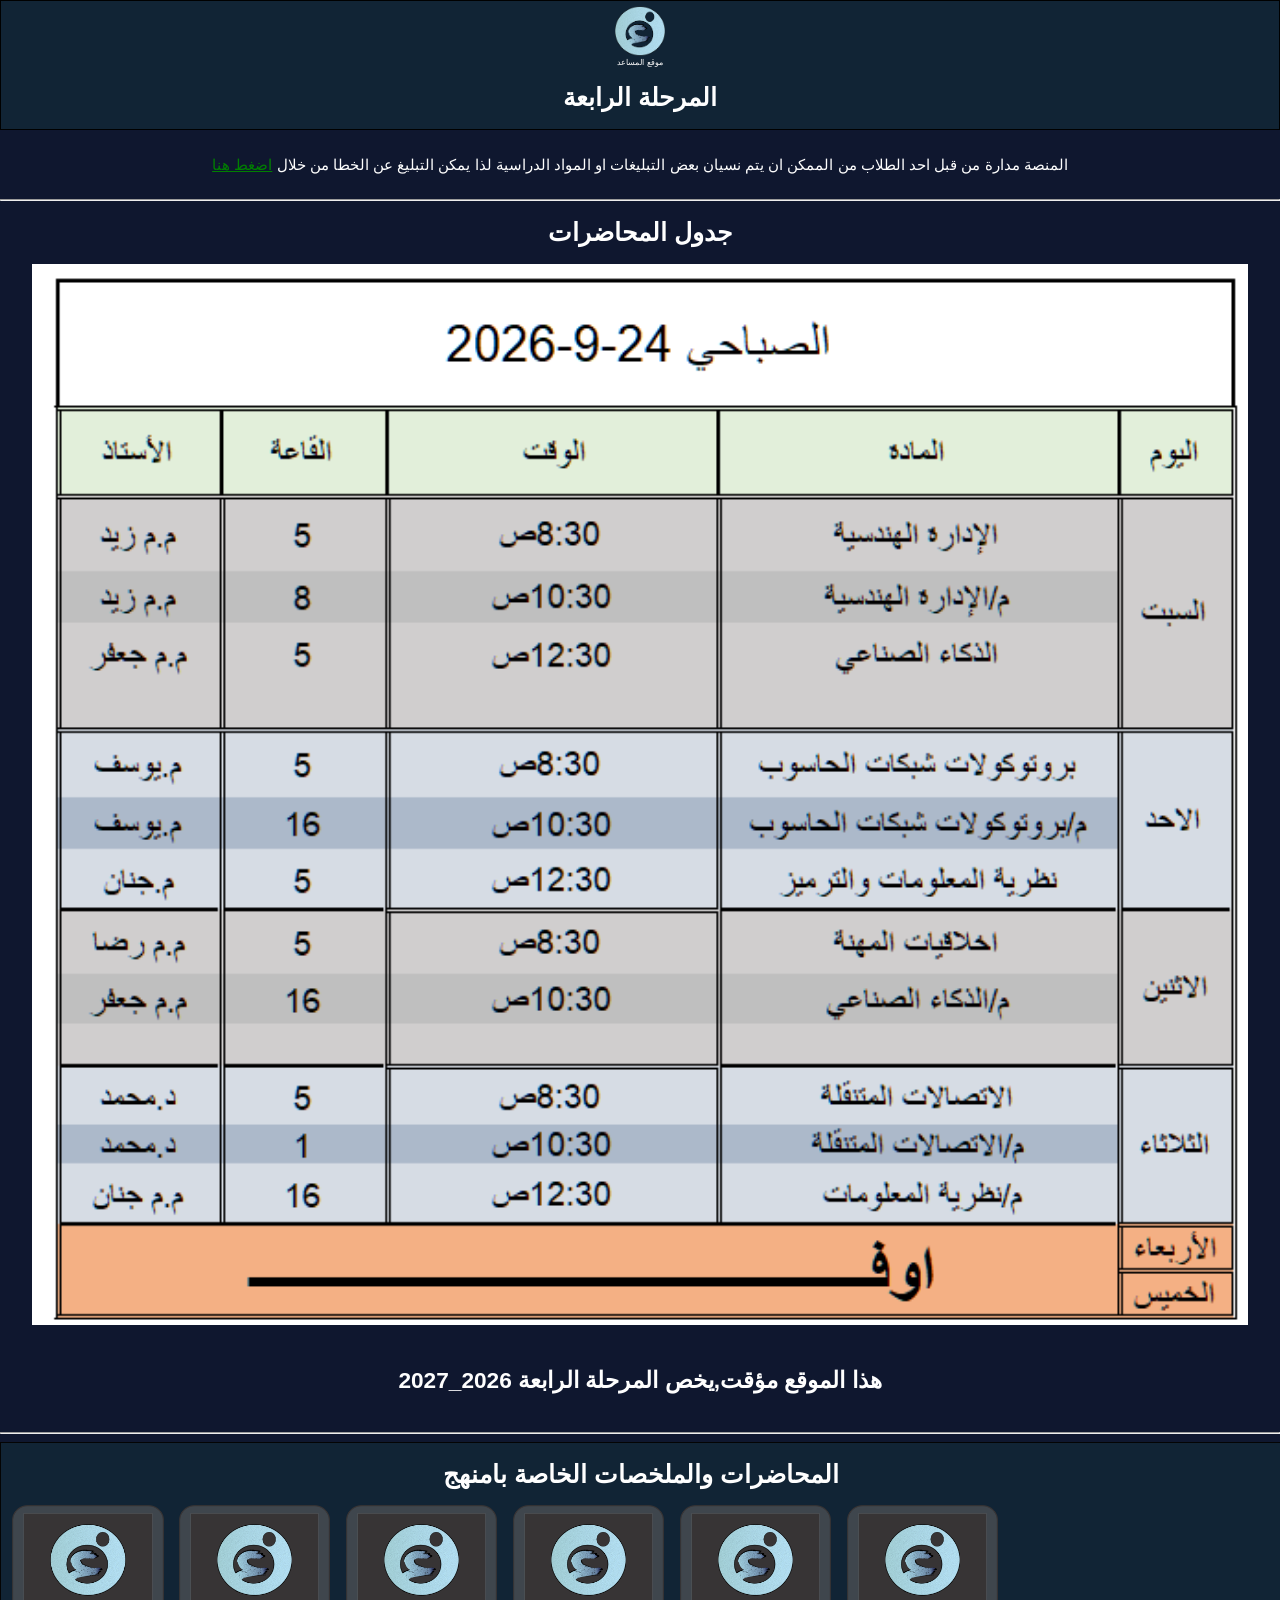
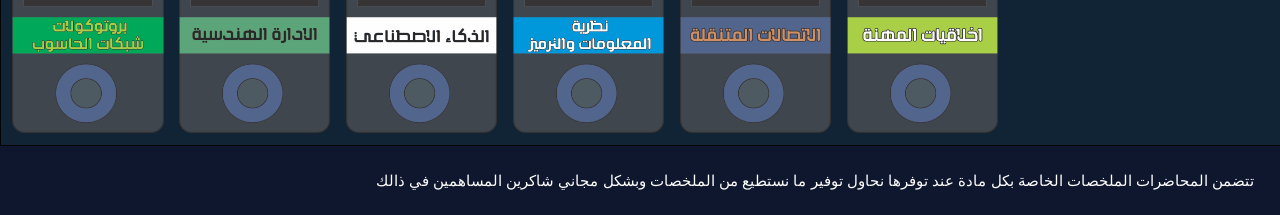
==== index.html @ 76f1e90d "u" ====
<!DOCTYPE html>
<html lang="ar">
<head>
    <meta charset="UTF-8">
    <meta name="viewport" content="width=device-width, initial-scale=1.0">
    <link rel="stylesheet" href="cc.css">
    <link rel="icon" href="iqon.png">
    <title> المساعد</title>
</head>
<body >


    <div id="tit">
    <a href="https://t.me/hoko_55"><img src="iqon.png" alt="ال iqon"  style="width: 50px;height: 50px; margin:9% 0 0 0"></a>
    <wpr>موقع المساعد </wpr>
    <h1>المرحلة الرابعة</h1>
    </div>

    <p id="tt">المنصة مدارة من قبل احد الطلاب من الممكن ان يتم نسيان
     بعض التبليغات او المواد الدراسية لذا يمكن التبليغ عن الخطا من خلال <a href="https://t.me/hoko_55?direct"  style="color:green">اضغط هنا</a> </p>
     <hr>


     <h1>جدول المحاضرات</h1>


     <div id="tap">
        
    <img src="الجدول.png" alt="">
     </div>


     <h5>هذا الموقع مؤقت,يخص  المرحلة الرابعة  2026_2027</h5>
    <hr>
    


    
     <div class="aksam">
      <h1>المحاضرات والملخصات الخاصة بامنهج </h1>
      <div id="q">
      <a href="wps 1/بروتو.html" class="mada" ><img class="img" src="iqon/hh.png"></a>
      <a href="wps 1/الادارة_الهندسية.html" class="mada"><img class="img" src="iqon/aa.png"></a>
      <a href="wps 1/ai.html" class="mada"><img class="img" src="iqon/ha.png"></a>
      <a href="wps 1/نضرة.html" class="mada"><img class="img" src="iqon/aa1.png"></a>
      <a href="wps 1/اتصالات.html" class="mada"><img class="img" src="iqon/hh1.png"></a>
      <a href="wps 1/اخلاق.html" class="mada"><img class="img" src="iqon/ha1.png"></a>
     </div>
    </div>


    <p style="text-align: right;">تتضمن المحاضرات الملخصات الخاصة بكل مادة عند توفرها نحاول توفير ما نستطيع من الملخصات وبشكل مجاني 
        شاكرين المساهمين في ذالك
    </p>


</body>






</html>
---- cc.css ----
body{
    background-color: rgb(15, 23, 47);
    margin:0;
    padding:0;
    font-family: 'Segoe UI', Tahoma, Geneva, Verdana, sans-serif;
}

#tit{
    display:flex;
    flex-direction: column;
    align-items: center;
    color:rgb(251, 250, 250);
    font-size: 0.2cm;
    border:solid 0.03cm black;
    margin:0 0 1% 0;
    background-color: rgb(17, 36, 53);

}
#tap{
text-align: center;


}
#tap img{
width:95vw;
height:auto;

}
.aksam{
display: flex;
flex-direction: column;
align-items: center;
border:solid 0.1vh rgb(4, 4, 4);
background-color: rgb(17, 36, 53);
width: 100%;
height:8cm;
align-items: center;
overflow: hidden;
}
#q{
   
    border:none;
   width:100%;
   height: 80%; 
    overflow-x:auto;
    overflow-y:hidden;
    white-space:nowrap ;
}
.mada{
border:none;
margin:0 0 0 0.3cm;

}
.mada img:hover{transform: scale(0.97);}
.mada img:active{transform: scale(0.95);}

.img{
    
    
    width:4cm;
    height:95%;
    
  
}


h5{
    font-size:0.6cm;
text-align:center;
color: rgb(254, 254, 254);



}
h1{
    color: rgb(254, 254, 254);
    font-size:25px ;
    
text-align: center;

}
#tt{
text-align:center;

}

.show{
background-color: rgb(17, 36, 53);
display:flex;
align-items: center;
overflow-x:auto ;
overflow-y: hidden;
width:100%;
height:8cm;

}
.show img{
    border:none;
margin:0.2vh;
width:25vh;
height:35vh;
transition: 0.4s;

}



p{
    color: rgb(254, 254, 254);
    font-size:0.4cm;
    text-align:right;
    margin:2%;
}
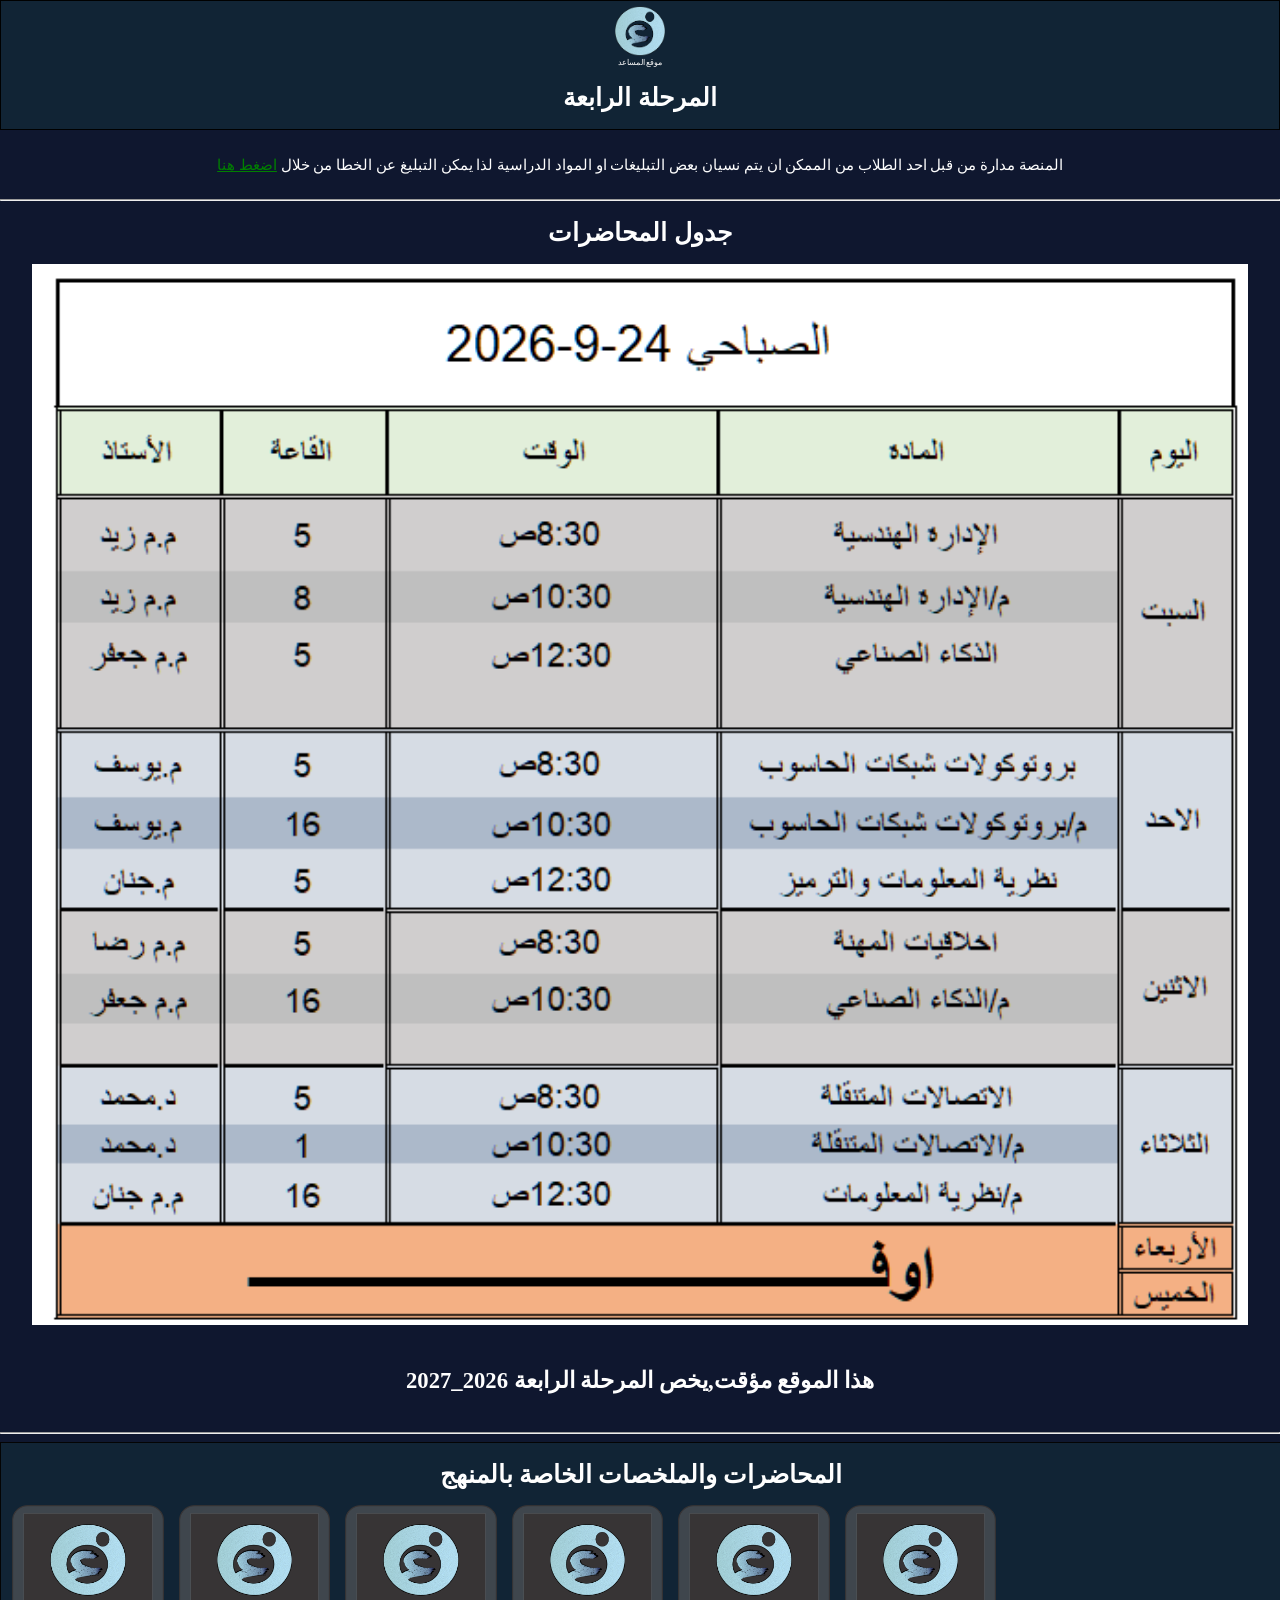
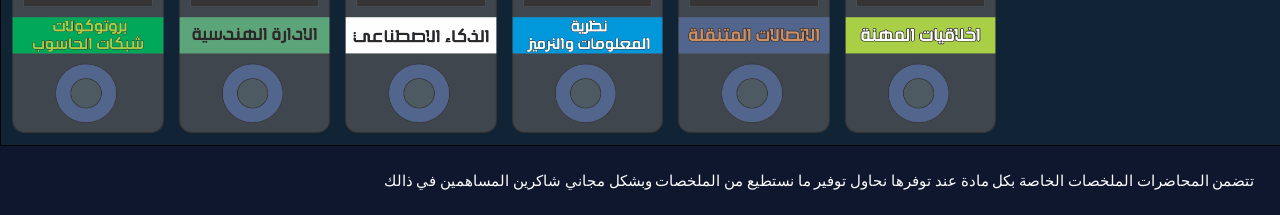
==== commit 212d764b: "تعديل الاخطاء" ====
--- a/index.html
+++ b/index.html
@@ -37,7 +37,7 @@
 
     
      <div class="aksam">
-      <h1>المحاضرات والملخصات الخاصة بامنهج </h1>
+      <h1>المحاضرات والملخصات الخاصة بالمنهج </h1>
       <div id="q">
       <a href="wps 1/بروتو.html" class="mada" ><img class="img" src="iqon/hh.png"></a>
       <a href="wps 1/الادارة_الهندسية.html" class="mada"><img class="img" src="iqon/aa.png"></a>
--- a/cc.css
+++ b/cc.css
@@ -2,7 +2,7 @@
     background-color: rgb(15, 23, 47);
     margin:0;
     padding:0;
-    font-family: 'Segoe UI', Tahoma, Geneva, Verdana, sans-serif;
+    
 }
 
 #tit{
@@ -47,7 +47,9 @@
     white-space:nowrap ;
 }
 .mada{
+  
 border:none;
+  
 margin:0 0 0 0.3cm;
 
 }
@@ -96,9 +98,9 @@
 }
 .show img{
     border:none;
-margin:0.2vh;
-width:25vh;
-height:35vh;
+margin:0;
+width:5cm;
+height:7cm;
 transition: 0.4s;
 
 }
@@ -110,4 +112,10 @@
     font-size:0.4cm;
     text-align:right;
     margin:2%;
+}
+
+.classrom{
+width: 4cm;
+width: 4cm;
+
 }
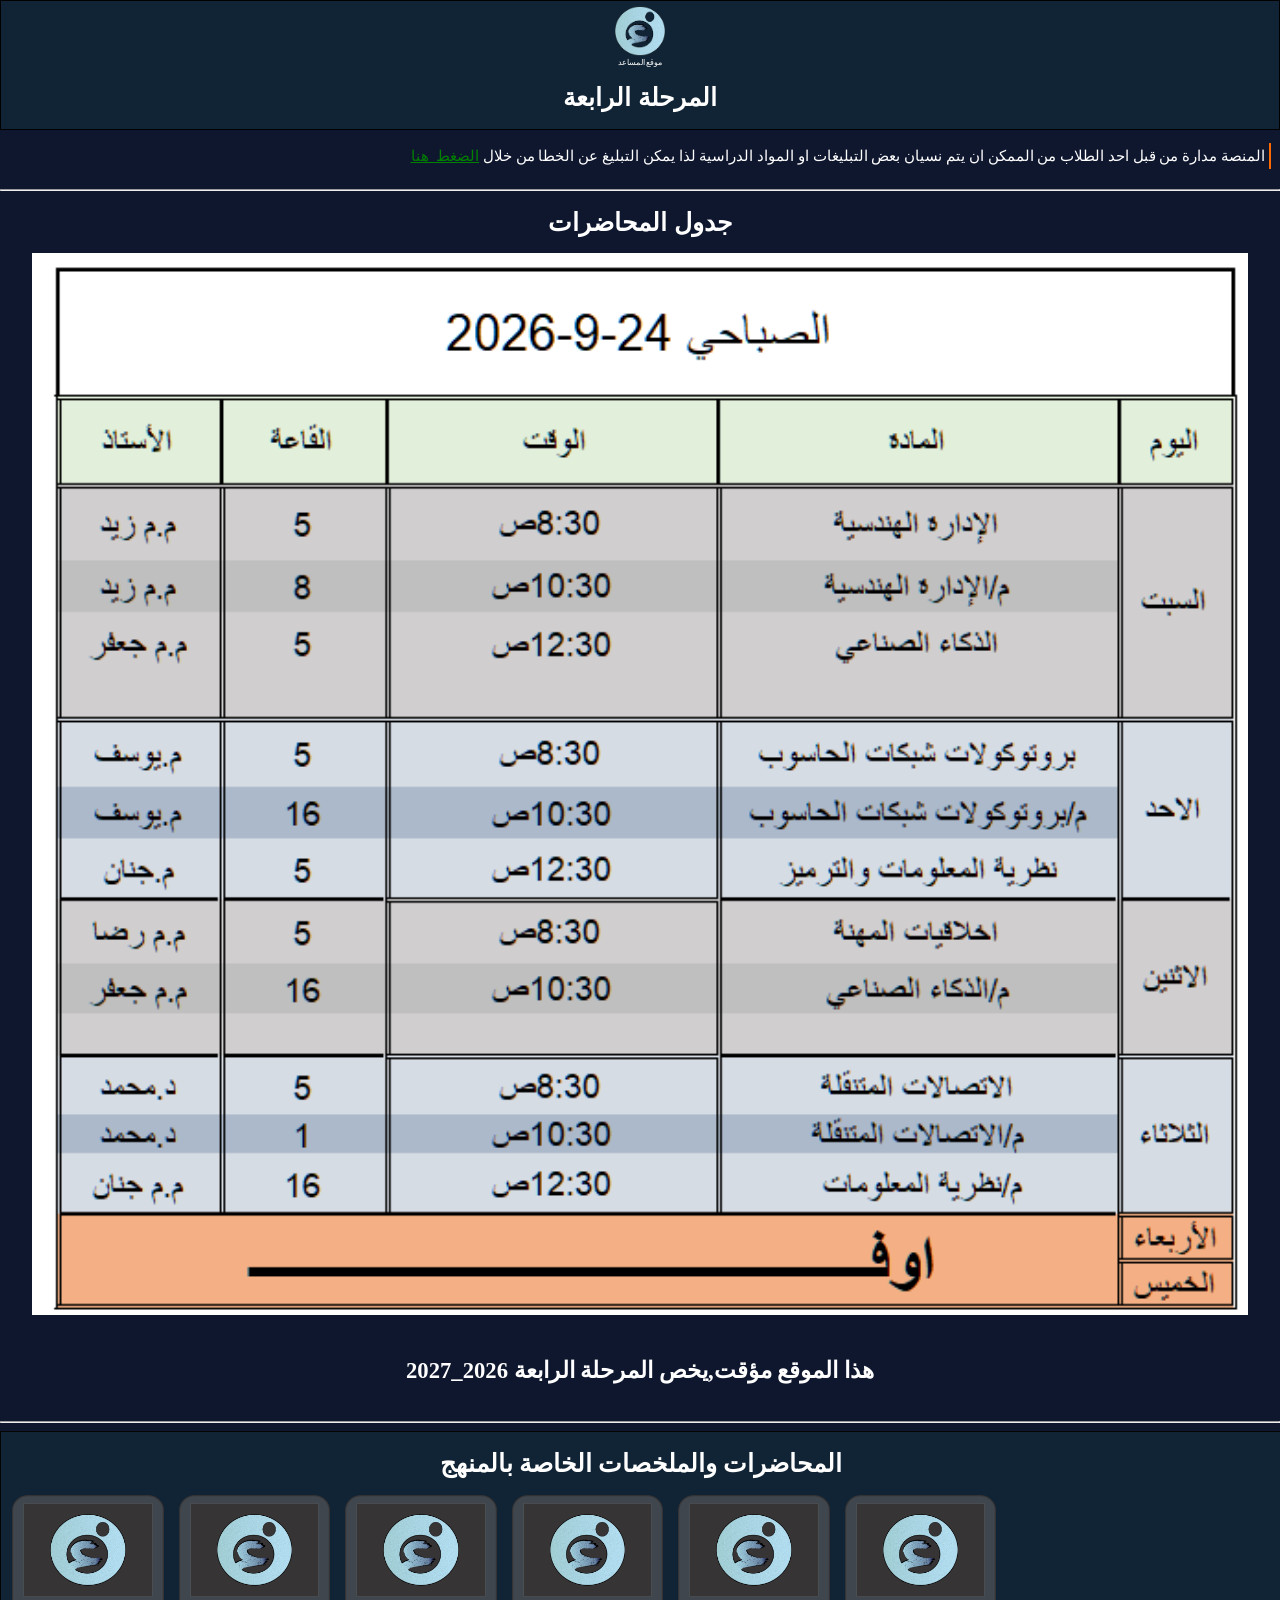
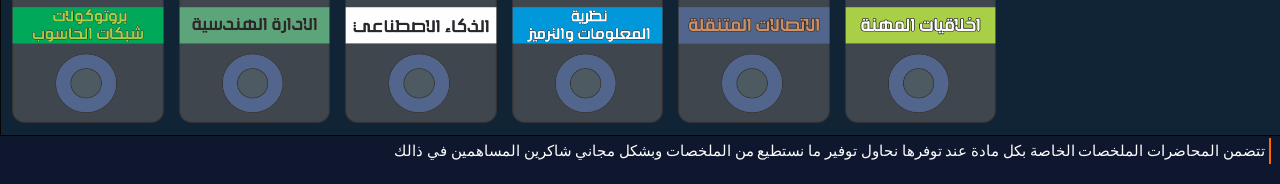
==== commit e47fd8c1: "تعديلات التحريك" ====
--- a/index.html
+++ b/index.html
@@ -17,7 +17,7 @@
     </div>
 
     <p id="tt">المنصة مدارة من قبل احد الطلاب من الممكن ان يتم نسيان
-     بعض التبليغات او المواد الدراسية لذا يمكن التبليغ عن الخطا من خلال <a href="https://t.me/hoko_55?direct"  style="color:green">اضغط هنا</a> </p>
+     بعض التبليغات او المواد الدراسية لذا يمكن التبليغ عن الخطا من خلال <a href="https://t.me/hoko_55?direct"  style="color:green">الضغط_هنا</a> </p>
      <hr>
 
 
@@ -39,17 +39,17 @@
      <div class="aksam">
       <h1>المحاضرات والملخصات الخاصة بالمنهج </h1>
       <div id="q">
-      <a href="wps 1/بروتو.html" class="mada" ><img class="img" src="iqon/hh.png"></a>
-      <a href="wps 1/الادارة_الهندسية.html" class="mada"><img class="img" src="iqon/aa.png"></a>
-      <a href="wps 1/ai.html" class="mada"><img class="img" src="iqon/ha.png"></a>
-      <a href="wps 1/نضرة.html" class="mada"><img class="img" src="iqon/aa1.png"></a>
-      <a href="wps 1/اتصالات.html" class="mada"><img class="img" src="iqon/hh1.png"></a>
-      <a href="wps 1/اخلاق.html" class="mada"><img class="img" src="iqon/ha1.png"></a>
+      <a href="wps 1/بروتو.html" class="mada" ><img class="img mosh"  src="iqon/hh.png"></a>
+      <a href="wps 1/الادارة_الهندسية.html" class="mada"><img class="img mosh"  src="iqon/aa.png"></a>
+      <a href="wps 1/ai.html" class="mada"><img class="img mosh" src="iqon/ha.png"></a>
+      <a href="wps 1/نضرة.html" class="mada"><img class="img mosh"  src="iqon/aa1.png"></a>
+      <a href="wps 1/اتصالات.html" class="mada"><img class="img mosh"src="iqon/hh1.png"></a>
+      <a href="wps 1/اخلاق.html" class="mada"><img class="img mosh" src="iqon/ha1.png"></a>
      </div>
     </div>
 
 
-    <p style="text-align: right;">تتضمن المحاضرات الملخصات الخاصة بكل مادة عند توفرها نحاول توفير ما نستطيع من الملخصات وبشكل مجاني 
+    <p>تتضمن المحاضرات الملخصات الخاصة بكل مادة عند توفرها نحاول توفير ما نستطيع من الملخصات وبشكل مجاني 
         شاكرين المساهمين في ذالك
     </p>
 
--- a/cc.css
+++ b/cc.css
@@ -49,12 +49,12 @@
 .mada{
   
 border:none;
-  
+ 
 margin:0 0 0 0.3cm;
 
 }
-.mada img:hover{transform: scale(0.97);}
-.mada img:active{transform: scale(0.95);}
+.mosh:hover{transform: scale(0.97);border-bottom: 2px solid rgb(251, 105, 0);}
+.mosh:active{transform: scale(0.95);border-bottom: 2px solid rgb(251, 105, 0);}
 
 .img{
     
@@ -81,10 +81,7 @@
 text-align: center;
 
 }
-#tt{
-text-align:center;
 
-}
 
 .show{
 background-color: rgb(17, 36, 53);
@@ -109,9 +106,11 @@
 
 p{
     color: rgb(254, 254, 254);
+     border-right:solid 2px rgb(251, 105, 0) ;
+     padding:4px;
     font-size:0.4cm;
     text-align:right;
-    margin:2%;
+    margin:2px 9px 20px 2px;
 }
 
 .classrom{
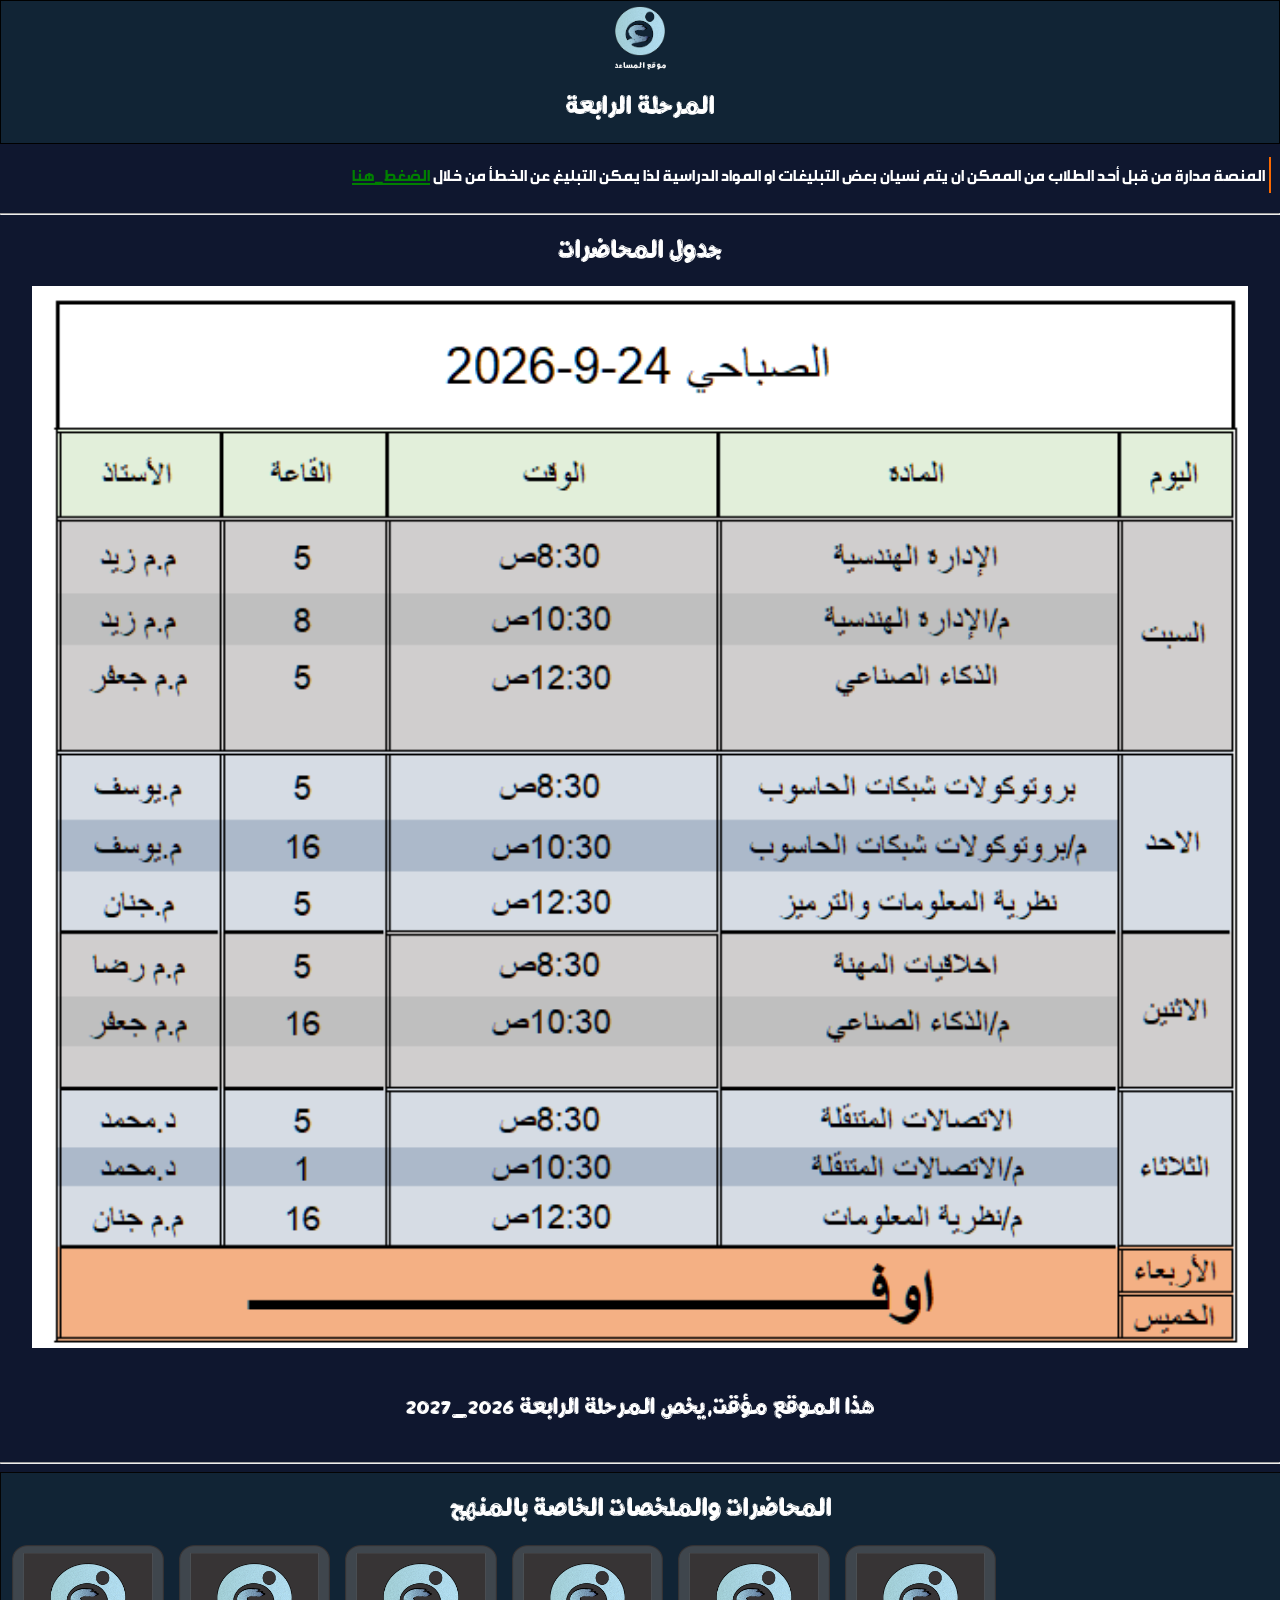
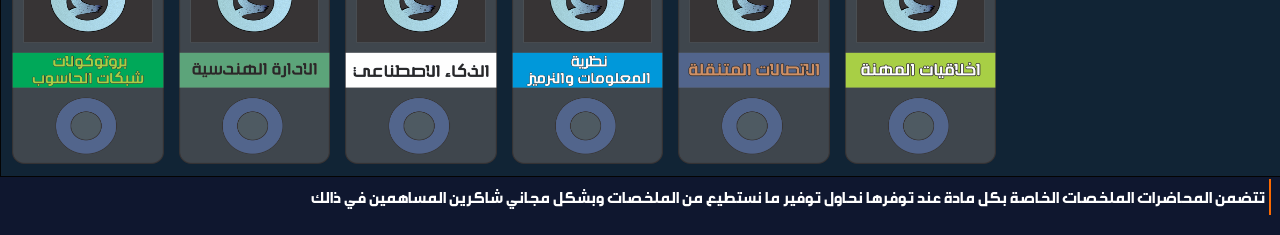
==== commit 8ed2f217: "تحرير الخط" ====
--- a/index.html
+++ b/index.html
@@ -16,8 +16,8 @@
     <h1>المرحلة الرابعة</h1>
     </div>
 
-    <p id="tt">المنصة مدارة من قبل احد الطلاب من الممكن ان يتم نسيان
-     بعض التبليغات او المواد الدراسية لذا يمكن التبليغ عن الخطا من خلال <a href="https://t.me/hoko_55?direct"  style="color:green">الضغط_هنا</a> </p>
+    <p id="tt">المنصة مدارة من قبل أحد الطلاب من الممكن ان يتم نسيان
+     بعض التبليغات او المواد الدراسية لذا يمكن التبليغ عن الخطأ من خلال <a href="https://t.me/hoko_55?direct"  style="color:green">الضغط_هنا</a> </p>
      <hr>
 
 
--- a/cc.css
+++ b/cc.css
@@ -1,3 +1,13 @@
+@font-face{
+font-family:b;
+src: url(b.otf);
+}
+@font-face{
+font-family:a;
+src:url(a.ttf);
+}
+
+
 body{
     background-color: rgb(15, 23, 47);
     margin:0;
@@ -7,6 +17,7 @@
 
 #tit{
     display:flex;
+    font-family:a;
     flex-direction: column;
     align-items: center;
     color:rgb(251, 250, 250);
@@ -66,7 +77,7 @@
 }
 
 
-h5{
+h5{font-family:a;
     font-size:0.6cm;
 text-align:center;
 color: rgb(254, 254, 254);
@@ -77,7 +88,7 @@
 h1{
     color: rgb(254, 254, 254);
     font-size:25px ;
-    
+    font-family:a;
 text-align: center;
 
 }
@@ -105,10 +116,11 @@
 
 
 p{
+    font-family:b;
     color: rgb(254, 254, 254);
      border-right:solid 2px rgb(251, 105, 0) ;
      padding:4px;
-    font-size:0.4cm;
+    font-size:0.6cm;
     text-align:right;
     margin:2px 9px 20px 2px;
 }
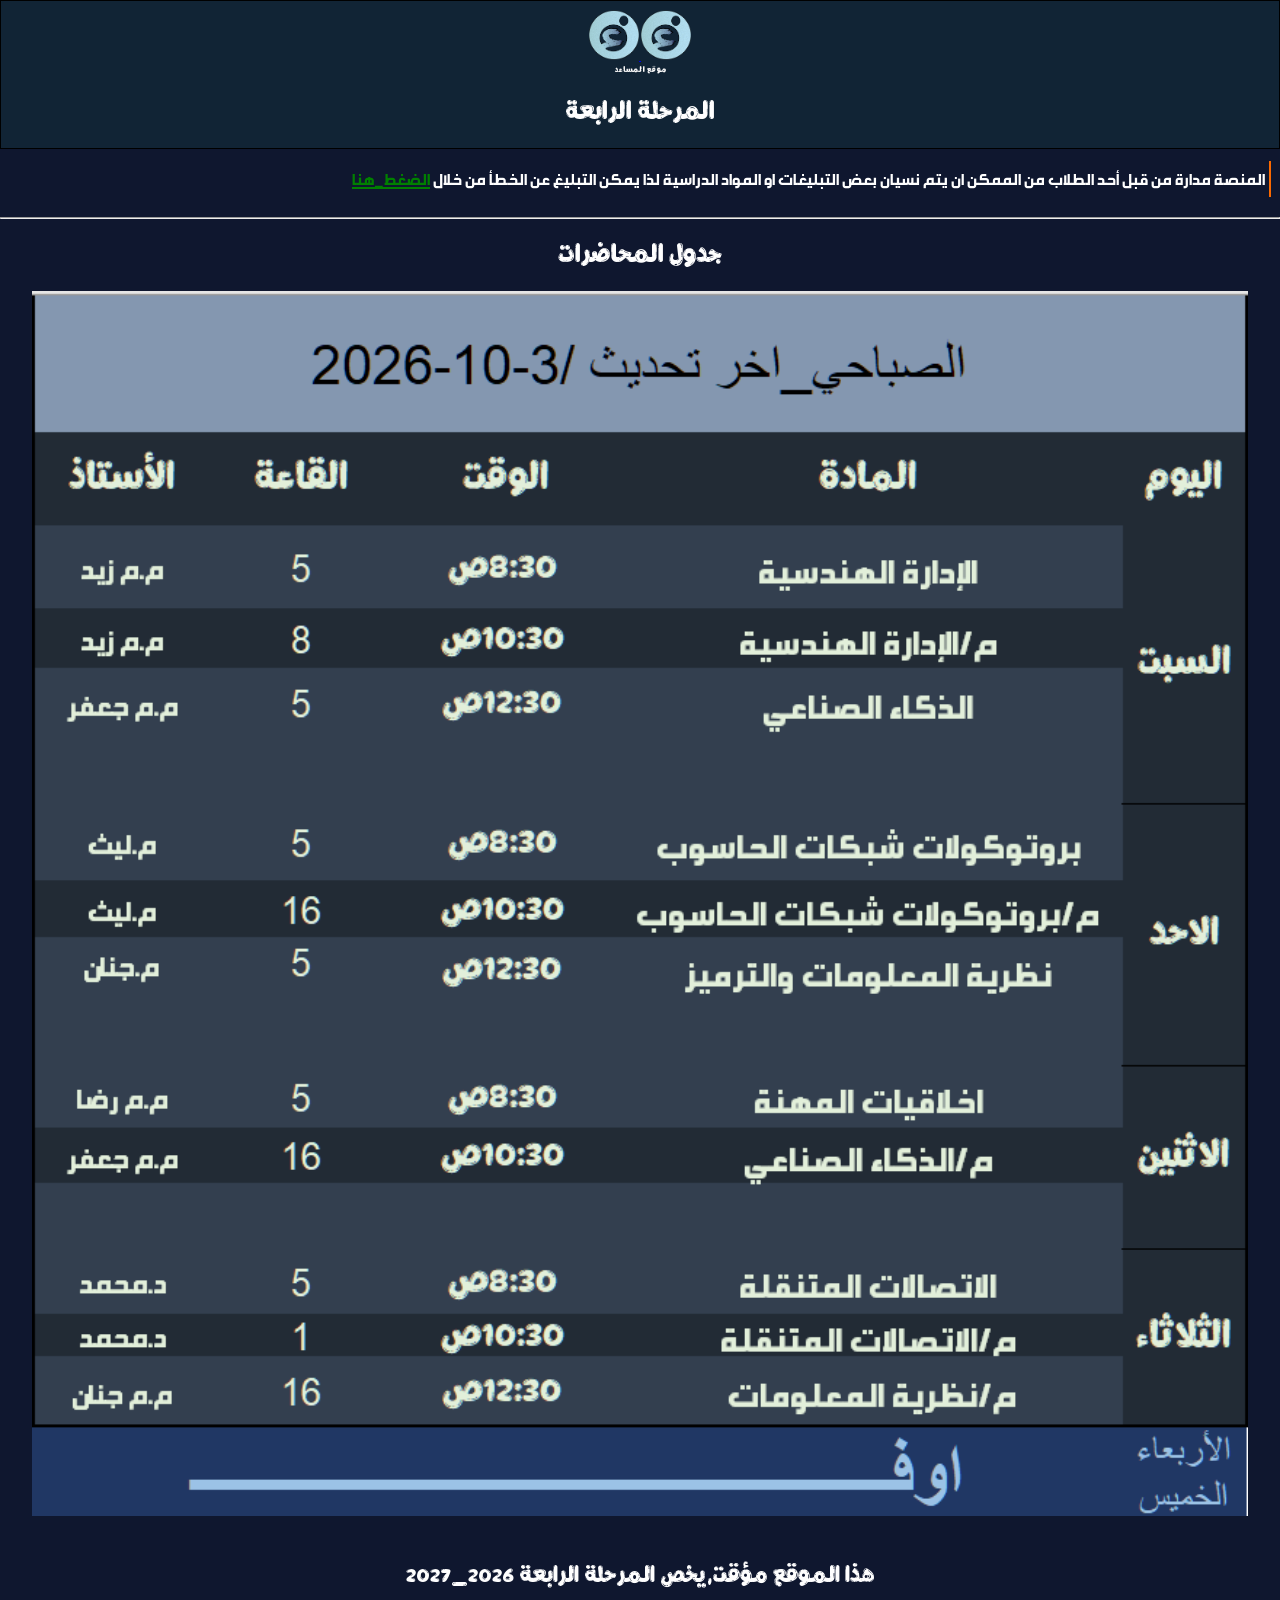
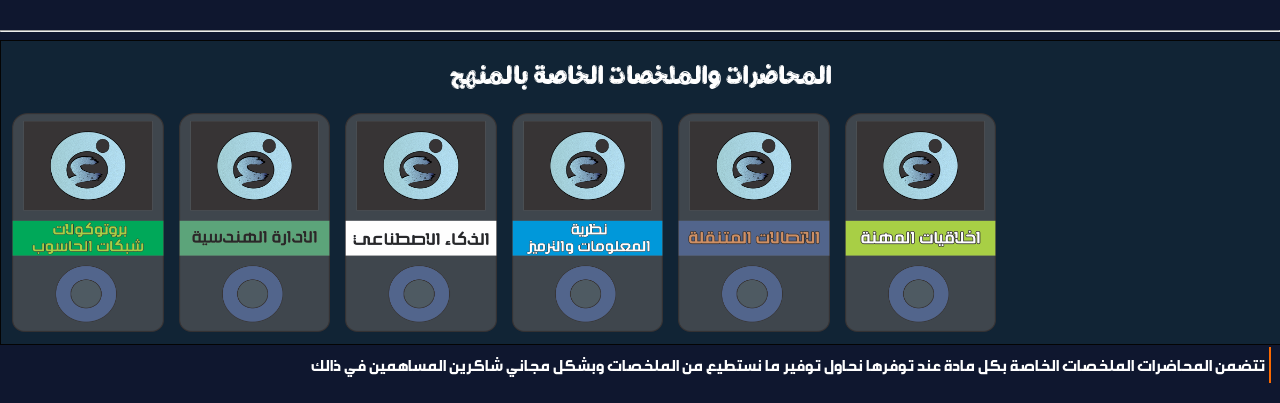
==== commit e57a2fd6: "ض" ====
--- a/index.html
+++ b/index.html
@@ -4,6 +4,7 @@
     <meta charset="UTF-8">
     <meta name="viewport" content="width=device-width, initial-scale=1.0">
     <link rel="stylesheet" href="cc.css">
+    
     <link rel="icon" href="iqon.png">
     <title> المساعد</title>
 </head>
@@ -11,7 +12,8 @@
 
 
     <div id="tit">
-    <a href="https://t.me/hoko_55"><img src="iqon.png" alt="ال iqon"  style="width: 50px;height: 50px; margin:9% 0 0 0"></a>
+        
+       <a href="https://t.me/hoko_55"><img src="iqon.png" alt="ال iqon"  style="width: 50px;height: 50px; margin:9% 0 0 0"> <img src="iqon.png" alt="ال iqon"  style="width: 50px;height: 50px; margin:9% 0 0 0"> </a>
     <wpr>موقع المساعد </wpr>
     <h1>المرحلة الرابعة</h1>
     </div>
--- a/cc.css
+++ b/cc.css
@@ -129,4 +129,4 @@
 width: 4cm;
 width: 4cm;
 
-}+}
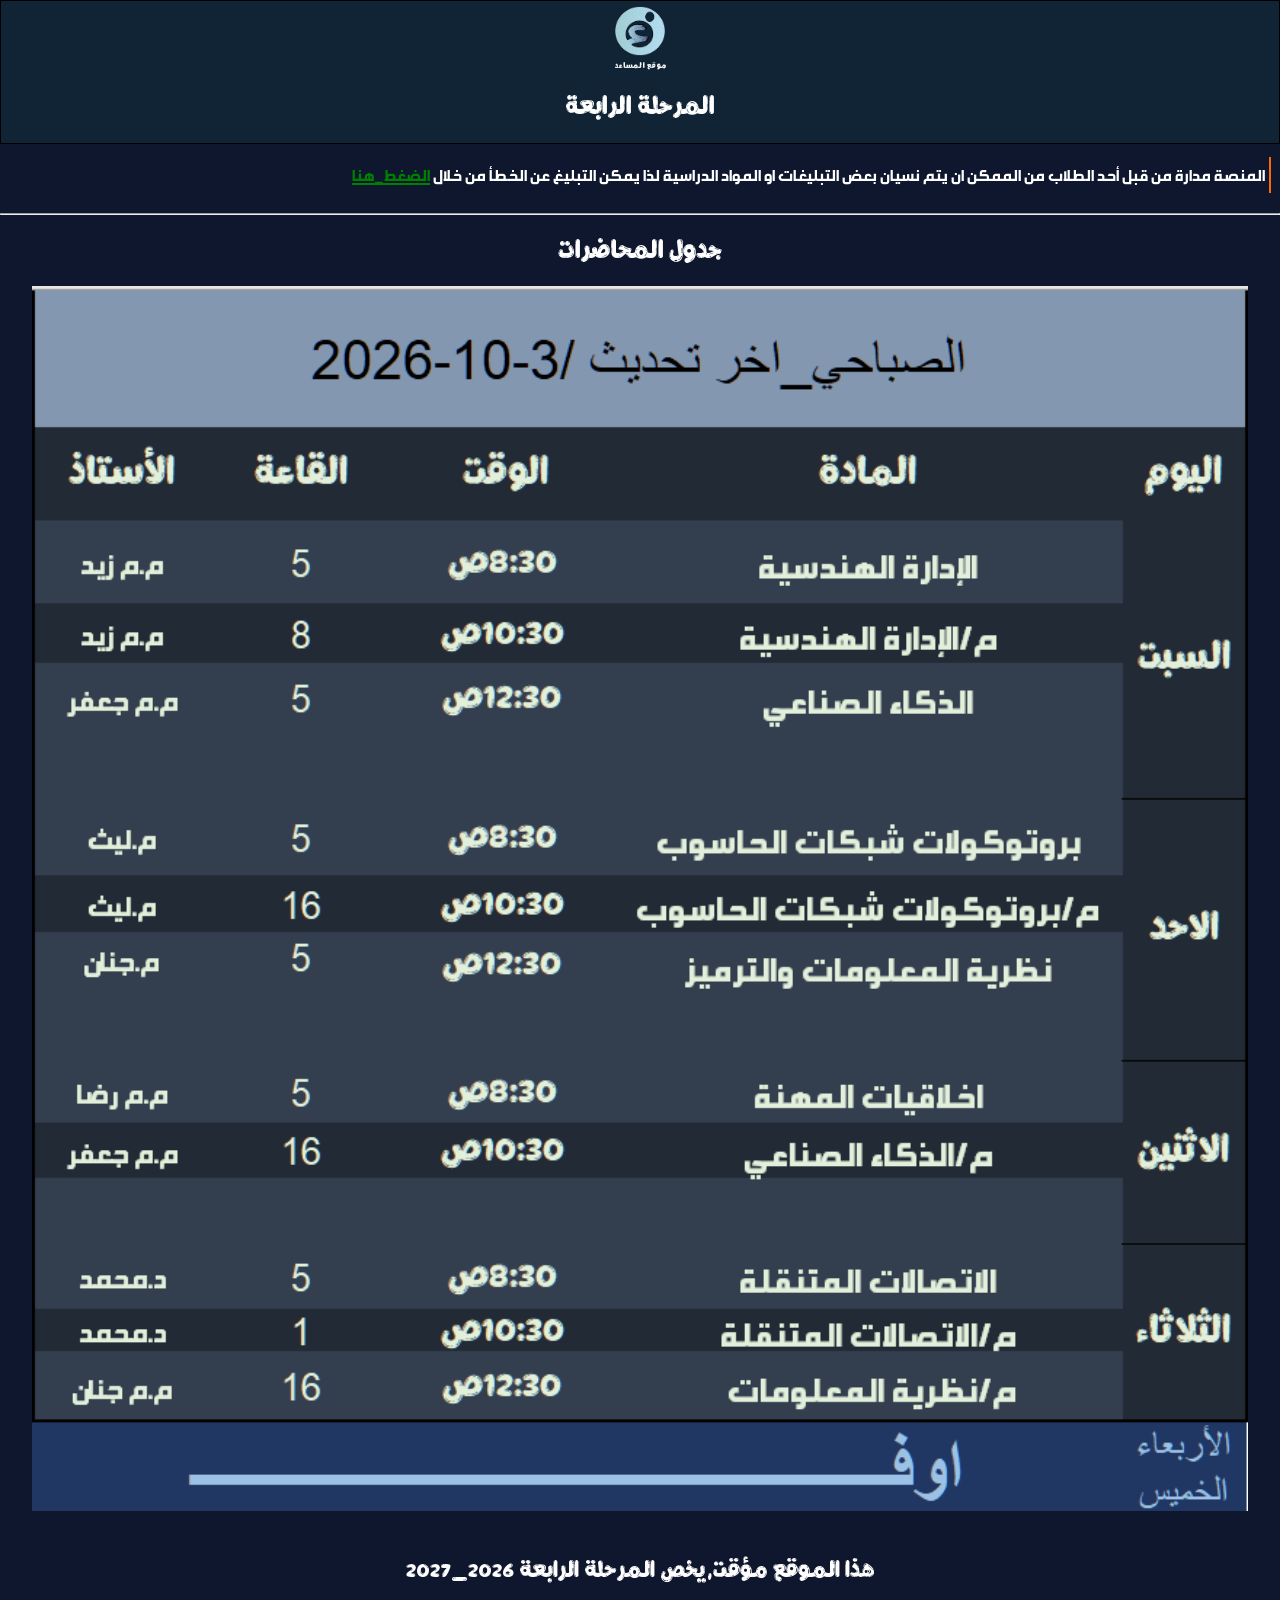
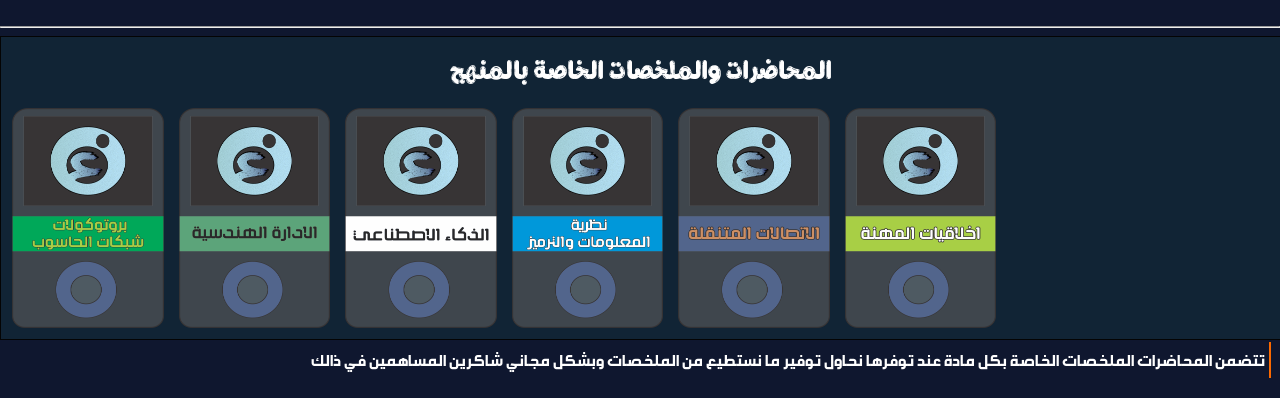
==== commit a5b86d5a: "تعديل" ====
--- a/index.html
+++ b/index.html
@@ -13,7 +13,7 @@
 
     <div id="tit">
         
-       <a href="https://t.me/hoko_55"><img src="iqon.png" alt="ال iqon"  style="width: 50px;height: 50px; margin:9% 0 0 0"> <img src="iqon.png" alt="ال iqon"  style="width: 50px;height: 50px; margin:9% 0 0 0"> </a>
+       <a href="https://t.me/hoko_55"><img src="iqon.png" alt="ال iqon"  style="width: 50px;height: 50px; margin:9% 0 0 0"> </a>
     <wpr>موقع المساعد </wpr>
     <h1>المرحلة الرابعة</h1>
     </div>
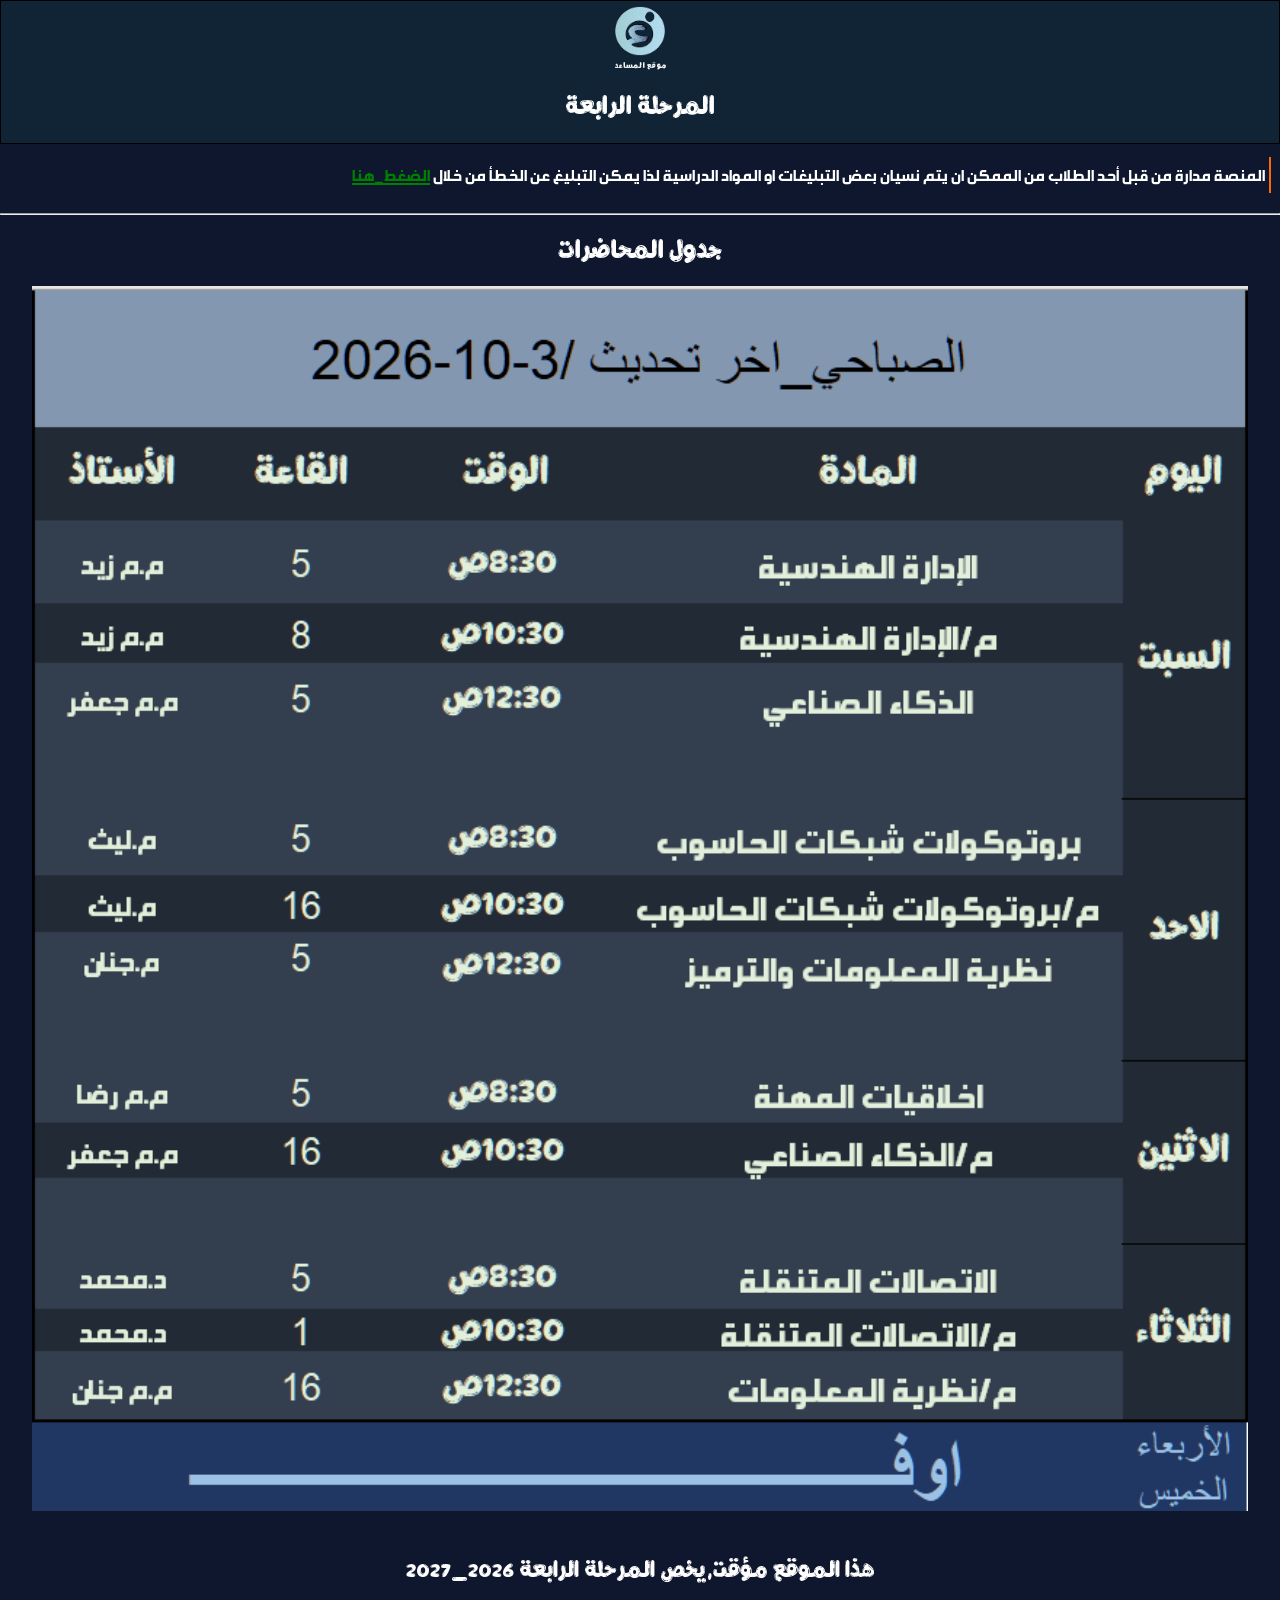
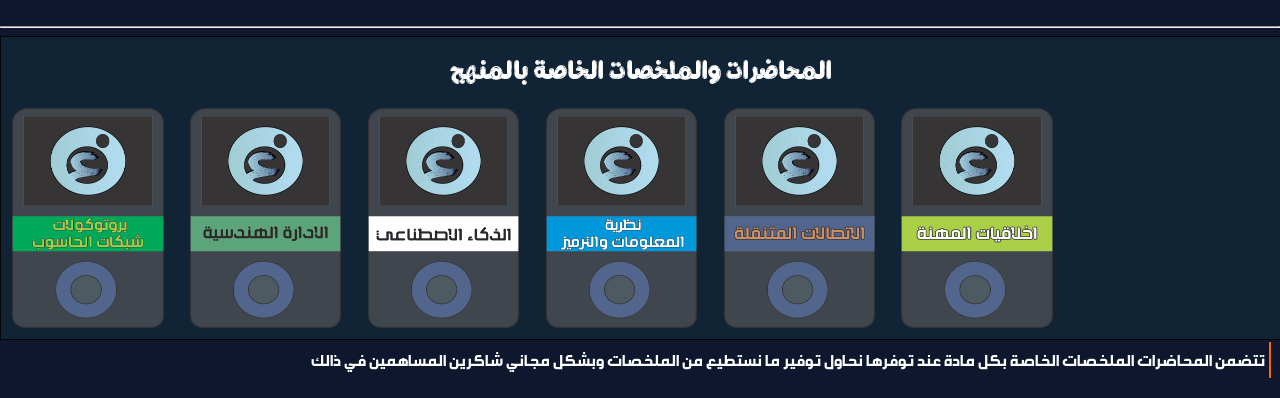
==== commit 3e5a9e61: "تحديث جديد" ====
--- a/index.html
+++ b/index.html
@@ -12,7 +12,7 @@
 
 
     <div id="tit">
-        
+        <div></div>
        <a href="https://t.me/hoko_55"><img src="iqon.png" alt="ال iqon"  style="width: 50px;height: 50px; margin:9% 0 0 0"> </a>
     <wpr>موقع المساعد </wpr>
     <h1>المرحلة الرابعة</h1>
--- a/cc.css
+++ b/cc.css
@@ -61,7 +61,7 @@
   
 border:none;
  
-margin:0 0 0 0.3cm;
+margin:0 0.3cm 0 0.3cm;
 
 }
 .mosh:hover{transform: scale(0.97);border-bottom: 2px solid rgb(251, 105, 0);}
@@ -130,3 +130,21 @@
 width: 4cm;
 
 }
+.tol
+{display: flex;
+
+}
+
+
+#h4{
+    
+    color: rgb(234, 234, 234);
+    background-color: dimgrey;
+    border:solid green 2px;
+    border-radius: 0.2cm;
+    width: 3.5cm;
+    height: 0.7cm;
+    font-family:b;
+    font-size:0.5cm;
+    text-align: center;
+}
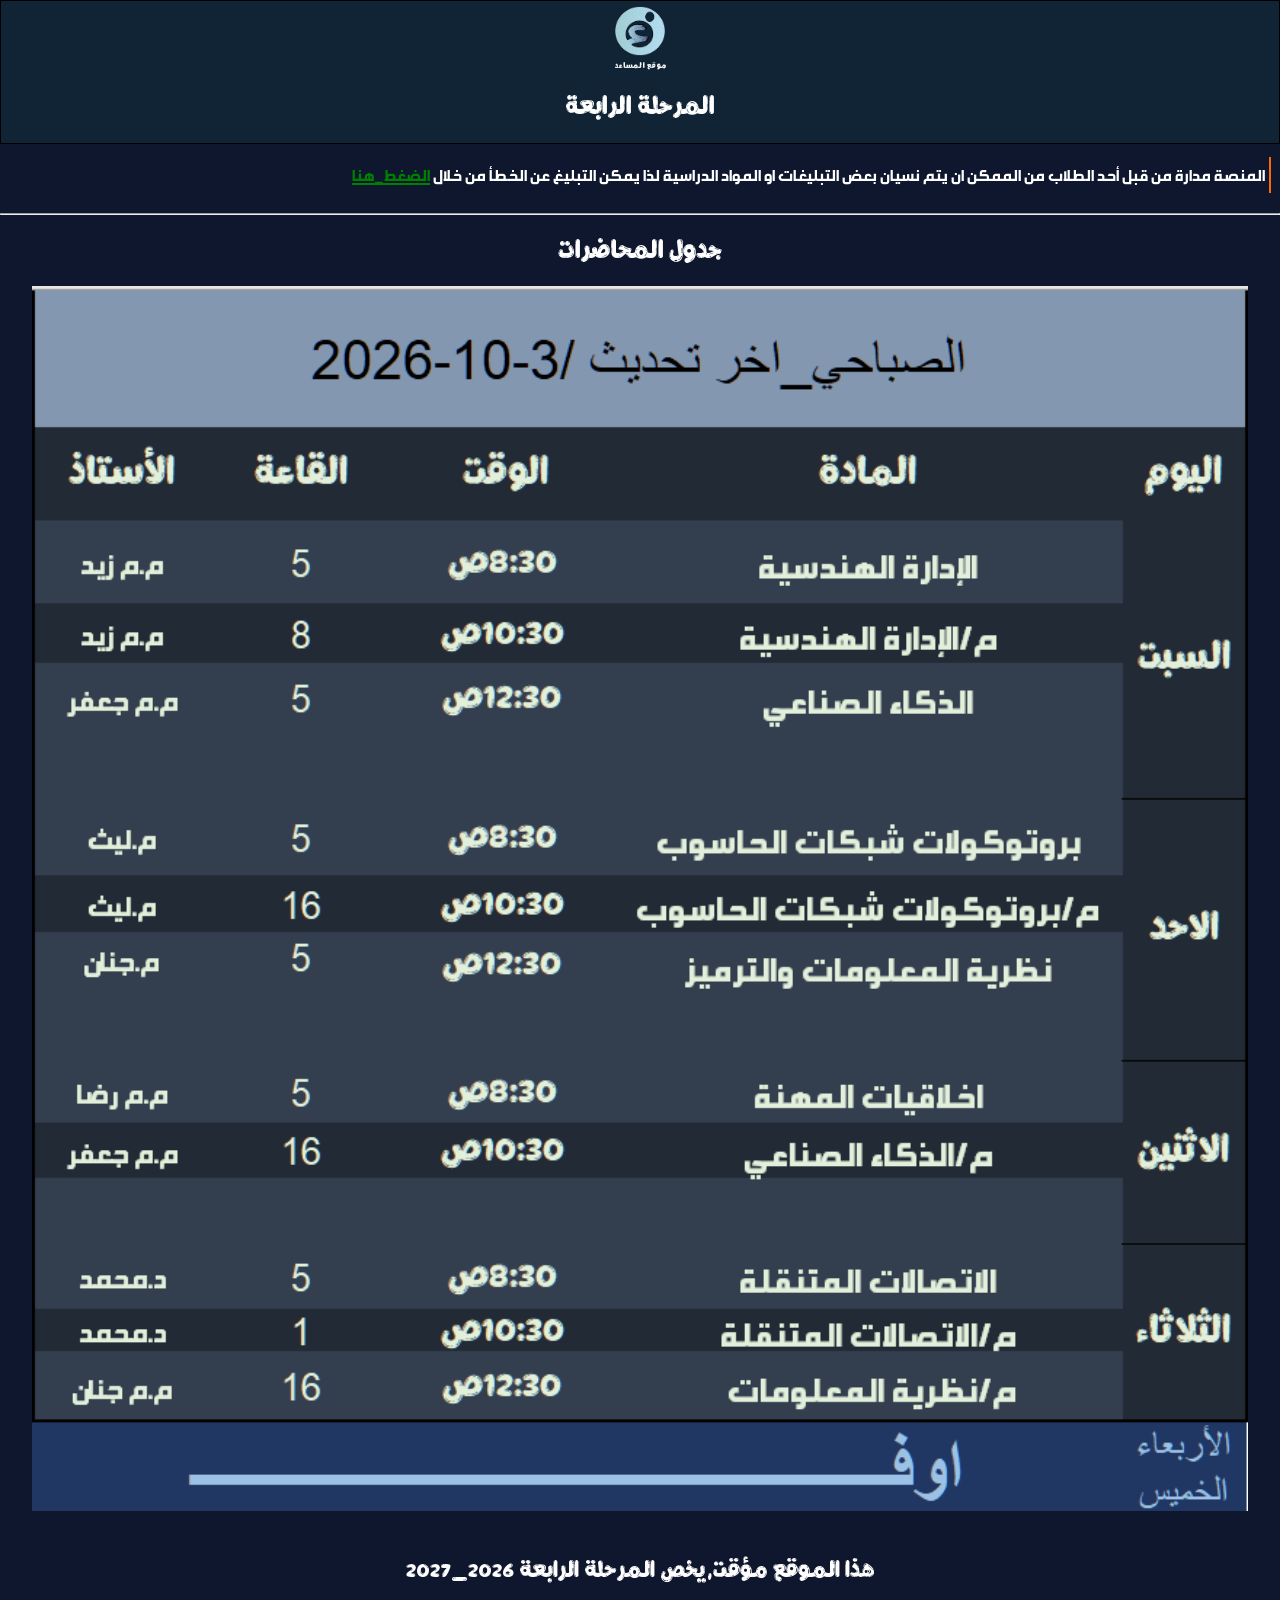
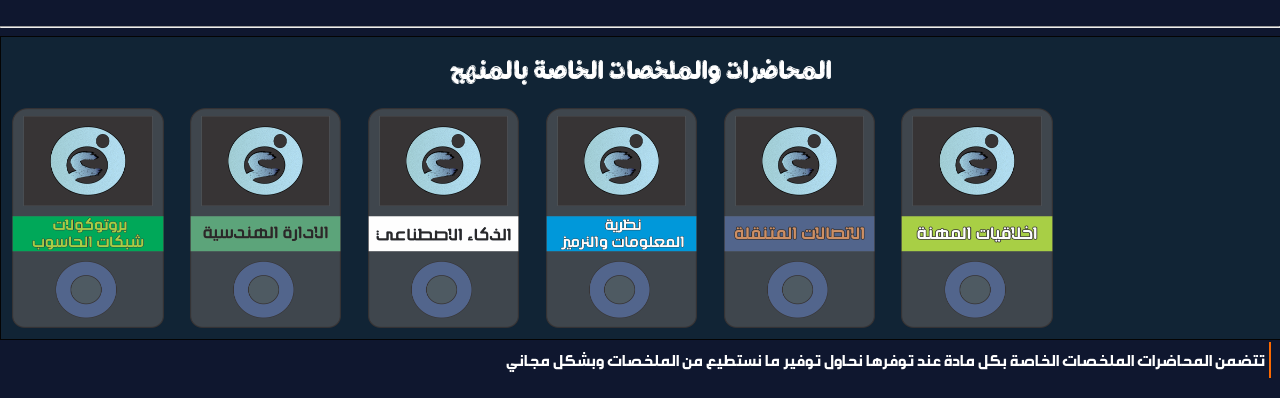
==== commit 3ee9c0bb: "تعديل المساهمين" ====
--- a/index.html
+++ b/index.html
@@ -51,9 +51,7 @@
     </div>
 
 
-    <p>تتضمن المحاضرات الملخصات الخاصة بكل مادة عند توفرها نحاول توفير ما نستطيع من الملخصات وبشكل مجاني 
-        شاكرين المساهمين في ذالك
-    </p>
+    <p>تتضمن المحاضرات الملخصات الخاصة بكل مادة عند توفرها نحاول توفير ما نستطيع من الملخصات وبشكل مجاني  </p>
 
 
 </body>
--- a/cc.css
+++ b/cc.css
@@ -115,7 +115,7 @@
 
 
 
-p{
+p,pre{
     font-family:b;
     color: rgb(254, 254, 254);
      border-right:solid 2px rgb(251, 105, 0) ;
